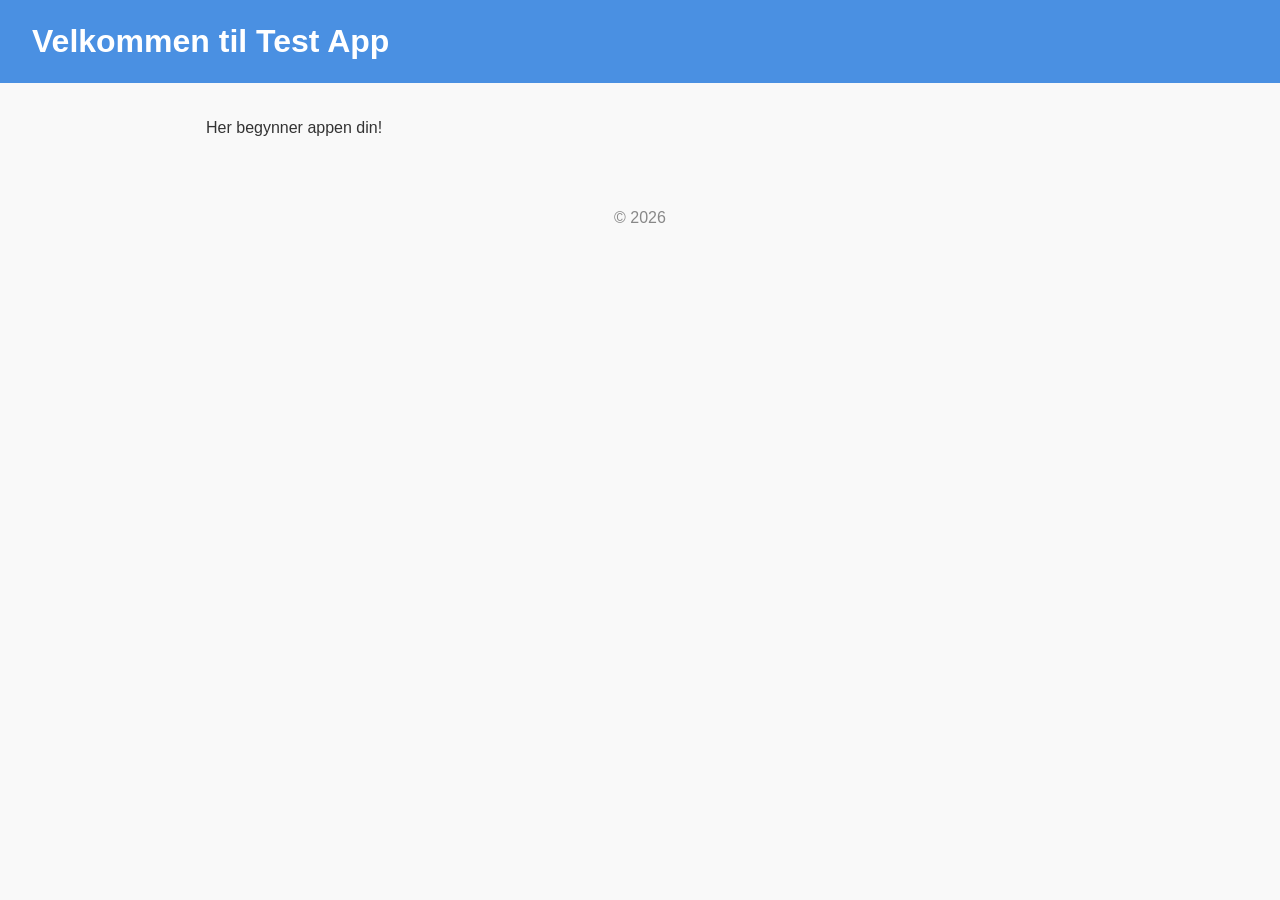
==== public/index.html @ 5eb8e711 "Setter opp mappestruktur for webapp" ====
<!DOCTYPE html>
<html lang="no">
<head>
  <meta charset="UTF-8" />
  <meta name="viewport" content="width=device-width, initial-scale=1.0" />
  <title>Test App</title>
  <link rel="stylesheet" href="../src/styles/main.css" />
</head>
<body>
  <header>
    <h1>Velkommen til Test App</h1>
  </header>

  <main>
    <p>Her begynner appen din!</p>
  </main>

  <footer>
    <p>&copy; 2026</p>
  </footer>
</body>
</html>
---- src/styles/main.css ----
/* Grunnleggende stiler */
* {
  box-sizing: border-box;
  margin: 0;
  padding: 0;
}

body {
  font-family: sans-serif;
  line-height: 1.6;
  color: #333;
  background-color: #f9f9f9;
}

header {
  background-color: #4a90e2;
  color: white;
  padding: 1rem 2rem;
}

main {
  max-width: 900px;
  margin: 2rem auto;
  padding: 0 1rem;
}

footer {
  text-align: center;
  padding: 1rem;
  color: #888;
  margin-top: 3rem;
}
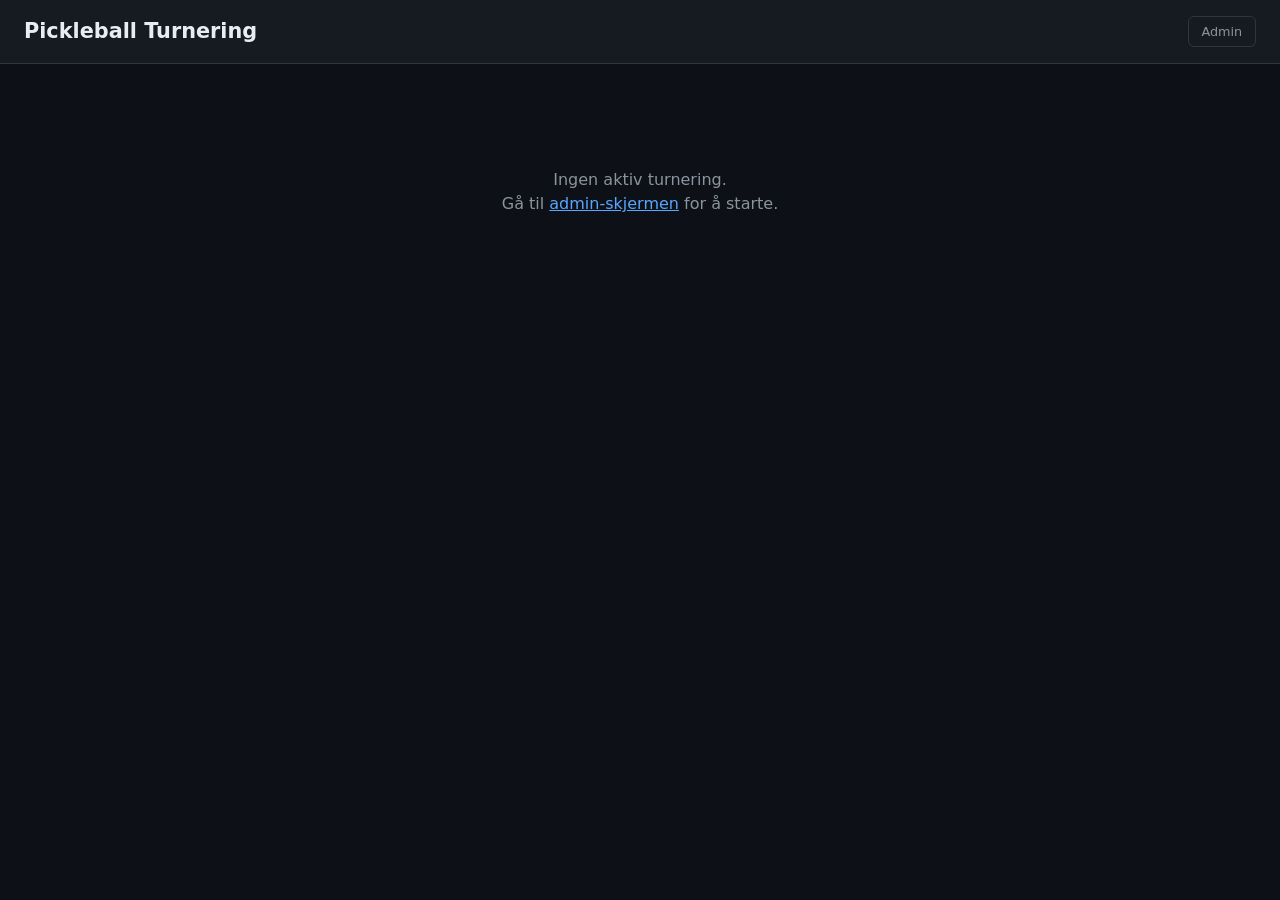
==== commit 58c739bc: "Bygger pickleball-turneringsapp med admin- og kampvisningsskjerm https://claude.ai/code/session_01Sg" ====
--- a/public/index.html
+++ b/public/index.html
@@ -3,20 +3,52 @@
 <head>
   <meta charset="UTF-8" />
   <meta name="viewport" content="width=device-width, initial-scale=1.0" />
-  <title>Test App</title>
+  <title>Pickleball Turnering – Kampvisning</title>
   <link rel="stylesheet" href="../src/styles/main.css" />
 </head>
 <body>
+
   <header>
-    <h1>Velkommen til Test App</h1>
+    <h1 id="tournament-name">Pickleball Turnering</h1>
+    <a href="admin.html" class="header-link">Admin</a>
   </header>
 
   <main>
-    <p>Her begynner appen din!</p>
+
+    <!-- Vist kun når ingen turnering er aktiv -->
+    <div id="no-tournament" class="empty-state">
+      <p>Ingen aktiv turnering.<br>
+         Gå til <a href="admin.html">admin-skjermen</a> for å starte.</p>
+    </div>
+
+    <!-- Kampvisning -->
+    <div id="tournament-view" style="display:none">
+
+      <!-- Rad 1: Spilles nå -->
+      <div class="section-label live">
+        <span class="pulse"></span> Spilles nå
+      </div>
+      <div class="match-grid" id="playing-grid"></div>
+
+      <!-- Rad 2: Neste kamp -->
+      <div class="section-label next">Neste kamp</div>
+      <div class="match-grid" id="next-grid"></div>
+
+      <!-- Rad 3: Venteraden -->
+      <div class="section-label wait">Venteraden</div>
+      <div class="match-grid" id="standby-grid"></div>
+
+      <!-- Skillelinje -->
+      <div class="section-divider"><span>Ferdigspilte kamper</span></div>
+
+      <!-- Ferdigspilte kamper -->
+      <div class="match-grid" id="completed-grid"></div>
+
+    </div>
+
   </main>
 
-  <footer>
-    <p>&copy; 2026</p>
-  </footer>
+  <script src="../src/js/tournament.js"></script>
+  <script src="../src/js/app.js"></script>
 </body>
 </html>
--- a/src/styles/main.css
+++ b/src/styles/main.css
@@ -1,32 +1,154 @@
-/* Grunnleggende stiler */
-* {
-  box-sizing: border-box;
-  margin: 0;
-  padding: 0;
+*, *::before, *::after { box-sizing: border-box; margin: 0; padding: 0; }
+
+:root {
+  --bg:      #0d1117;
+  --surface: #161b22;
+  --border:  #30363d;
+  --text:    #e6edf3;
+  --muted:   #8b949e;
+  --green:   #3fb950;
+  --red:     #f85149;
+  --yellow:  #d29922;
+  --blue:    #58a6ff;
+  --radius:  10px;
 }
 
 body {
-  font-family: sans-serif;
-  line-height: 1.6;
-  color: #333;
-  background-color: #f9f9f9;
+  font-family: -apple-system, 'Segoe UI', system-ui, sans-serif;
+  background: var(--bg);
+  color: var(--text);
+  min-height: 100vh;
+  line-height: 1.5;
 }
 
+/* ─── Header ─────────────────────────────────────────────────── */
 header {
-  background-color: #4a90e2;
-  color: white;
-  padding: 1rem 2rem;
+  background: var(--surface);
+  border-bottom: 1px solid var(--border);
+  padding: 1rem 1.5rem;
+  display: flex;
+  align-items: center;
+  justify-content: space-between;
+  position: sticky;
+  top: 0;
+  z-index: 50;
+}
+header h1 { font-size: 1.3rem; font-weight: 700; }
+
+.header-link {
+  font-size: 0.8rem;
+  color: var(--muted);
+  text-decoration: none;
+  border: 1px solid var(--border);
+  padding: 0.3rem 0.8rem;
+  border-radius: 6px;
+  transition: color .15s, border-color .15s;
+}
+.header-link:hover { color: var(--text); border-color: var(--muted); }
+
+main { max-width: 1400px; margin: 0 auto; padding: 1.5rem; }
+
+/* ─── Section labels ─────────────────────────────────────────── */
+.section-label {
+  font-size: 0.72rem;
+  font-weight: 700;
+  text-transform: uppercase;
+  letter-spacing: .1em;
+  padding: .3rem 0 .65rem;
+  display: flex;
+  align-items: center;
+  gap: .45rem;
+}
+.section-label.live   { color: var(--red); }
+.section-label.next   { color: var(--yellow); }
+.section-label.wait   { color: var(--muted); }
+
+/* Pulsing dot for "live" */
+.pulse {
+  width: 9px; height: 9px;
+  border-radius: 50%;
+  background: var(--red);
+  flex-shrink: 0;
+  animation: pulse 1.4s ease-in-out infinite;
+}
+@keyframes pulse {
+  0%, 100% { opacity: 1; transform: scale(1); }
+  50%       { opacity: .35; transform: scale(1.5); }
 }
 
-main {
-  max-width: 900px;
-  margin: 2rem auto;
-  padding: 0 1rem;
+/* ─── Match grid ─────────────────────────────────────────────── */
+.match-grid {
+  display: grid;
+  grid-template-columns: repeat(auto-fill, minmax(195px, 1fr));
+  gap: .7rem;
+  margin-bottom: 1.5rem;
 }
 
-footer {
+/* ─── Match card ─────────────────────────────────────────────── */
+.match-card {
+  background: var(--surface);
+  border: 1px solid var(--border);
+  border-radius: var(--radius);
+  padding: .85rem 1rem;
+}
+.match-card.playing  { border-color: var(--red); box-shadow: 0 0 0 1px rgba(248,81,73,.15); }
+.match-card.next     { border-color: rgba(210,153,34,.45); }
+.match-card.completed { opacity: .88; }
+
+.match-meta {
+  font-size: .7rem;
+  color: var(--muted);
+  margin-bottom: .4rem;
+}
+
+.match-teams {
+  display: grid;
+  grid-template-columns: 1fr auto 1fr;
+  align-items: center;
+  gap: .35rem;
+  font-size: .92rem;
+  font-weight: 600;
+}
+.team          { text-align: center; }
+.team.winner   { color: var(--green); }
+.team.loser    { color: var(--red); }
+
+.vs            { color: var(--muted); font-size: .7rem; font-weight: 400; }
+.score-num     { font-weight: 700; font-size: 1.05rem; color: var(--text); }
+
+/* ─── Divider ────────────────────────────────────────────────── */
+.section-divider {
+  position: relative;
   text-align: center;
-  padding: 1rem;
-  color: #888;
-  margin-top: 3rem;
+  margin: 1rem 0 1.5rem;
 }
+.section-divider::before {
+  content: '';
+  position: absolute;
+  top: 50%; left: 0; right: 0;
+  height: 1px;
+  background: var(--border);
+}
+.section-divider span {
+  position: relative;
+  background: var(--bg);
+  padding: 0 1rem;
+  font-size: .72rem;
+  font-weight: 700;
+  text-transform: uppercase;
+  letter-spacing: .09em;
+  color: var(--muted);
+}
+
+.empty-row {
+  color: var(--muted);
+  font-size: .85rem;
+  padding: .4rem;
+}
+
+.empty-state {
+  text-align: center;
+  padding: 5rem 2rem;
+  color: var(--muted);
+}
+.empty-state a { color: var(--blue); }
